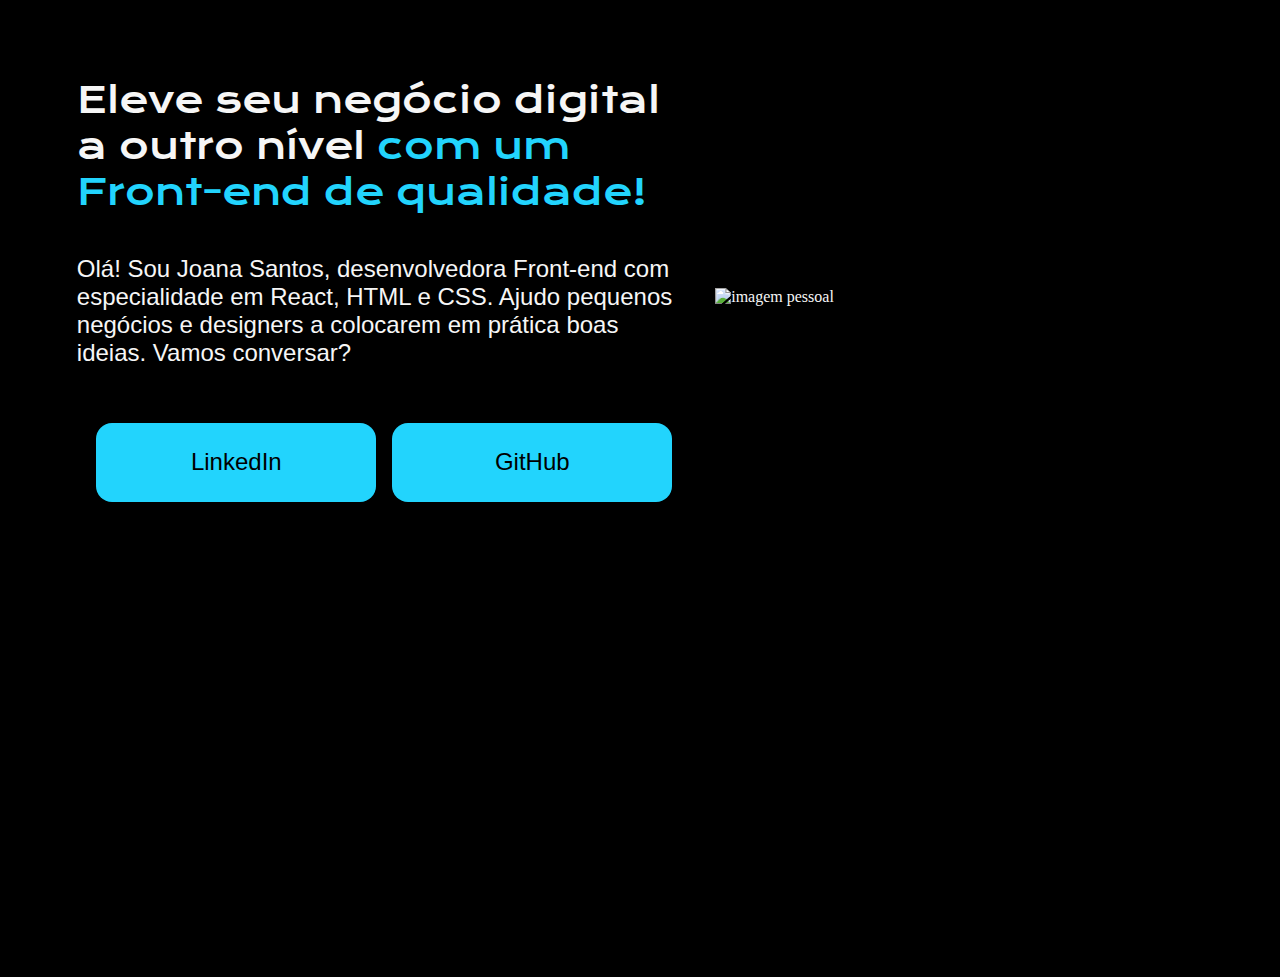
==== index.html @ c23f09c2 "pagina finalizada" ====
<!DOCTYPE html>
<html lang="en">
<head>
    <meta charset="UTF-8">
    <meta http-equiv="X-UA-Compatible" content="IE=edge">
    <meta name="viewport" content="width=device-width, initial-scale=1.0">
    <title>Portifolio</title>
    <link rel="stylesheet" href="style.css">
</head>
<body>
    <main class="container">
        <section class="texto">
            <h1 class="titulo">Eleve seu negócio digital a outro nível <span>com um Front-end de qualidade!</span></h1>
            <p class="paragrafo">Olá! Sou Joana Santos, desenvolvedora Front-end com especialidade em React, HTML e CSS. Ajudo pequenos negócios e designers a colocarem em prática boas ideias. Vamos conversar?</p>
            <div class="botoes">
                <button class="botao">LinkedIn</button>
                <button class="botao">GitHub</button>
            </div>
        </section>
        <section class="imagem">
            <img class="imagemPrincipal" src="recursos/Imagem.svg" alt="imagem pessoal">
        </section>
    </main>
</body>
</html>
---- style.css ----
@import url('https://fonts.googleapis.com/css2?family=Krona+One&display=swap');

*{
    margin: 0;
    padding: 0;
}

body{
    background-color: rgb(0, 0, 0);
    /* width: 80%; */
    height: 100vh;
    box-sizing: border-box;
    color: #F6F6F6;
}

.container{
    display: flex;
    align-items: center;
    justify-content: space-between;
    margin: 6%;
}


.texto{
    width: 615px;
    display: flex;
    flex-direction: column;
    row-gap: 40px;
}

.titulo{
    font-family: 'Krona One', sans-serif;
    font-weight: 400;
    font-size: 36px;   
}

.titulo span{
    color: #22D4FD;
}

.paragrafo{
    font-family: 'montserrat',sans-serif;
    font-weight: 400;
    font-size: 24px;

}

.botoes{
    display: flex;
    flex-direction: row;
    justify-content: center;
    align-items: center;
    padding: 16px;
    gap: 16px;

}

.botao{
    background-color: #22D4FD;
    border: 0;
    border-radius: 16px;
    width: 280px;
    height: 79px;
    font-family: 'montserrat',sans-serif;
    font-weight: 400;
    font-size: 24px;
    padding: 16px;
}

.botao:hover{
    background-color: #1c859c;
}

.imagem{
    width: 488px;
}
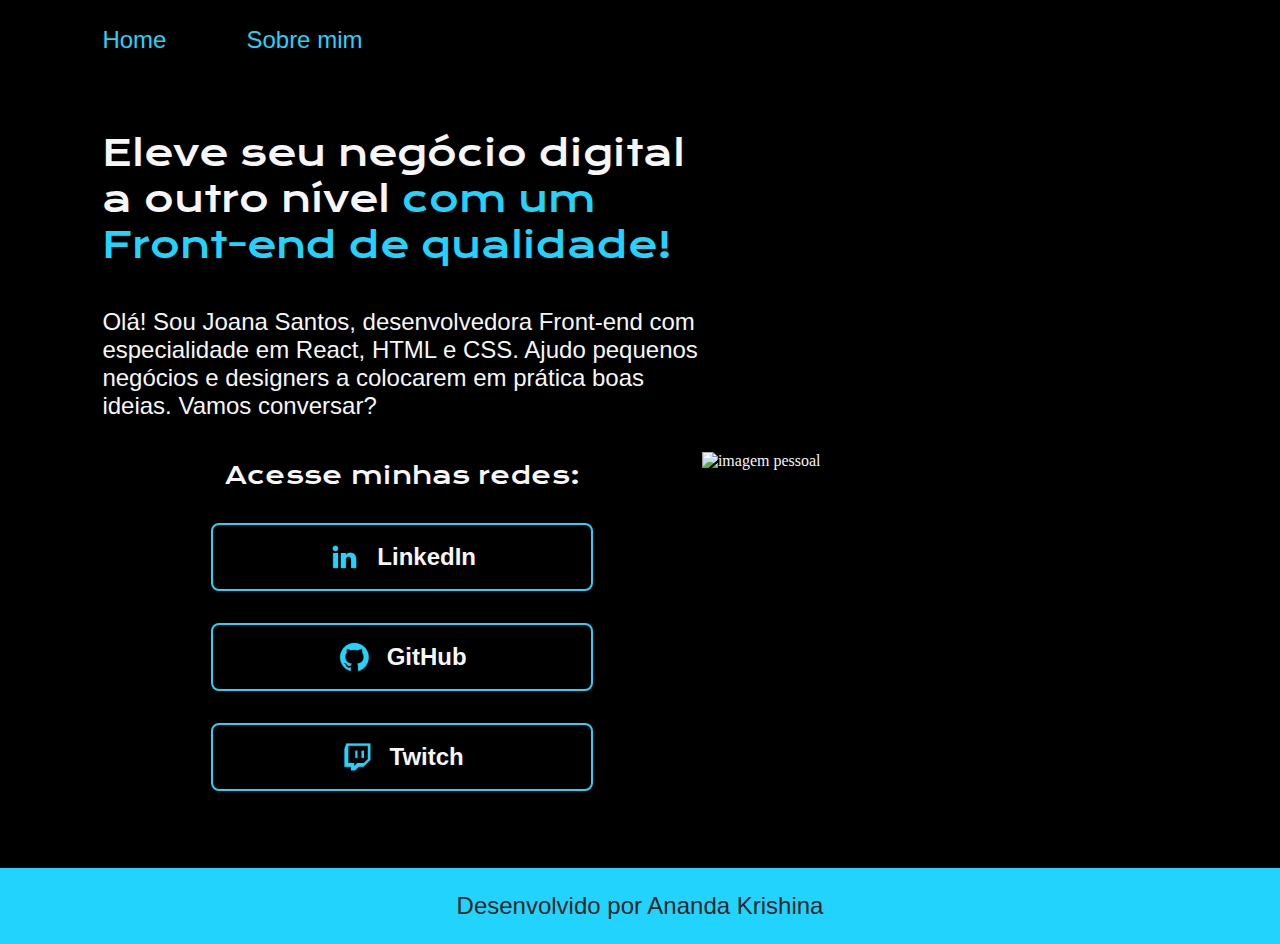
==== commit 9de20ce7: "atualização com novos icones, header e footer" ====
--- a/index.html
+++ b/index.html
@@ -8,18 +8,38 @@
     <link rel="stylesheet" href="style.css">
 </head>
 <body>
+    <header class="cabecalho">
+        <nav class="cabecalho-menu">
+            <a class="cabecalho-menu-link" href="">Home</a>
+            <a class="cabecalho-menu-link" href="">Sobre mim</a>
+        </nav>
+    </header>
     <main class="container">
         <section class="texto">
             <h1 class="titulo">Eleve seu negócio digital a outro nível <span>com um Front-end de qualidade!</span></h1>
             <p class="paragrafo">Olá! Sou Joana Santos, desenvolvedora Front-end com especialidade em React, HTML e CSS. Ajudo pequenos negócios e designers a colocarem em prática boas ideias. Vamos conversar?</p>
             <div class="botoes">
-                <button class="botao">LinkedIn</button>
-                <button class="botao">GitHub</button>
+                <h2 class="titulo-botoes">Acesse minhas redes:</h2>
+                <a class="botao" href=" ">
+                    <img src="recursos/linkedin.png" alt="logo linkedin">
+                    LinkedIn
+                </a>
+                <a class="botao" href=" ">
+                    <img src="recursos/github.png" alt="logo github">
+                    GitHub
+                </a>
+                <a class="botao" href=" ">
+                    <img src="recursos/twitch.png" alt="logo twitch">
+                    Twitch
+                </a>               
             </div>
         </section>
         <section class="imagem">
             <img class="imagemPrincipal" src="recursos/Imagem.svg" alt="imagem pessoal">
         </section>
     </main>
+    <footer class="rodape">
+        <p>Desenvolvido por Ananda Krishina</p>
+    </footer>
 </body>
 </html>--- a/style.css
+++ b/style.css
@@ -3,21 +3,37 @@
 *{
     margin: 0;
     padding: 0;
+    text-decoration: none;
 }
 
 body{
     background-color: rgb(0, 0, 0);
     /* width: 80%; */
-    height: 100vh;
     box-sizing: border-box;
     color: #F6F6F6;
+}
+
+.cabecalho{
+    padding: 2% 0% 0% 8%;
+}
+
+.cabecalho-menu{
+    display: flex;
+    gap: 80px;
+}
+
+.cabecalho-menu-link{
+    font-family: 'Montserrat',sans-serif;
+    font-size: 24px;
+    font-weight: 400;
+    color: #22D4FD;
 }
 
 .container{
     display: flex;
     align-items: center;
     justify-content: space-between;
-    margin: 6%;
+    padding: 6% 8% ;
 }
 
 
@@ -42,36 +58,57 @@
     font-family: 'montserrat',sans-serif;
     font-weight: 400;
     font-size: 24px;
+}
+
+.titulo-botoes{
+    font-family: 'Krona One', sans-serif;
+    font-weight: 400;
+    font-size: 24px;
+
+
 
 }
 
 .botoes{
     display: flex;
-    flex-direction: row;
+    flex-direction: column;
     justify-content: center;
     align-items: center;
-    padding: 16px;
-    gap: 16px;
-
+    gap: 32px;
 }
 
 .botao{
-    background-color: #22D4FD;
-    border: 0;
-    border-radius: 16px;
-    width: 280px;
-    height: 79px;
+    display: flex;
+    align-items: center;
+    justify-content: center;
+    gap: 16px;
+    border: 2px solid #22D4FD;
+    border-radius: 8px;
+    width: 378px;
     font-family: 'montserrat',sans-serif;
-    font-weight: 400;
+    font-weight: 600;
     font-size: 24px;
-    padding: 16px;
+    padding: 16px 0;
+    text-align: center;
+    color: #F6F6F6;
+    text-decoration: none;
 }
 
 .botao:hover{
-    background-color: #1c859c;
+    background-color: #272727;
+    padding: 3%;
 }
 
 .imagem{
     width: 488px;
 }
 
+.rodape{
+    background-color: #22D4FD;
+    color: #272727;
+    padding: 24px;
+    text-align: center;
+    font-family: 'Montserrat',sans-serif;
+    font-size: 24px;
+    font-weight: 400;
+}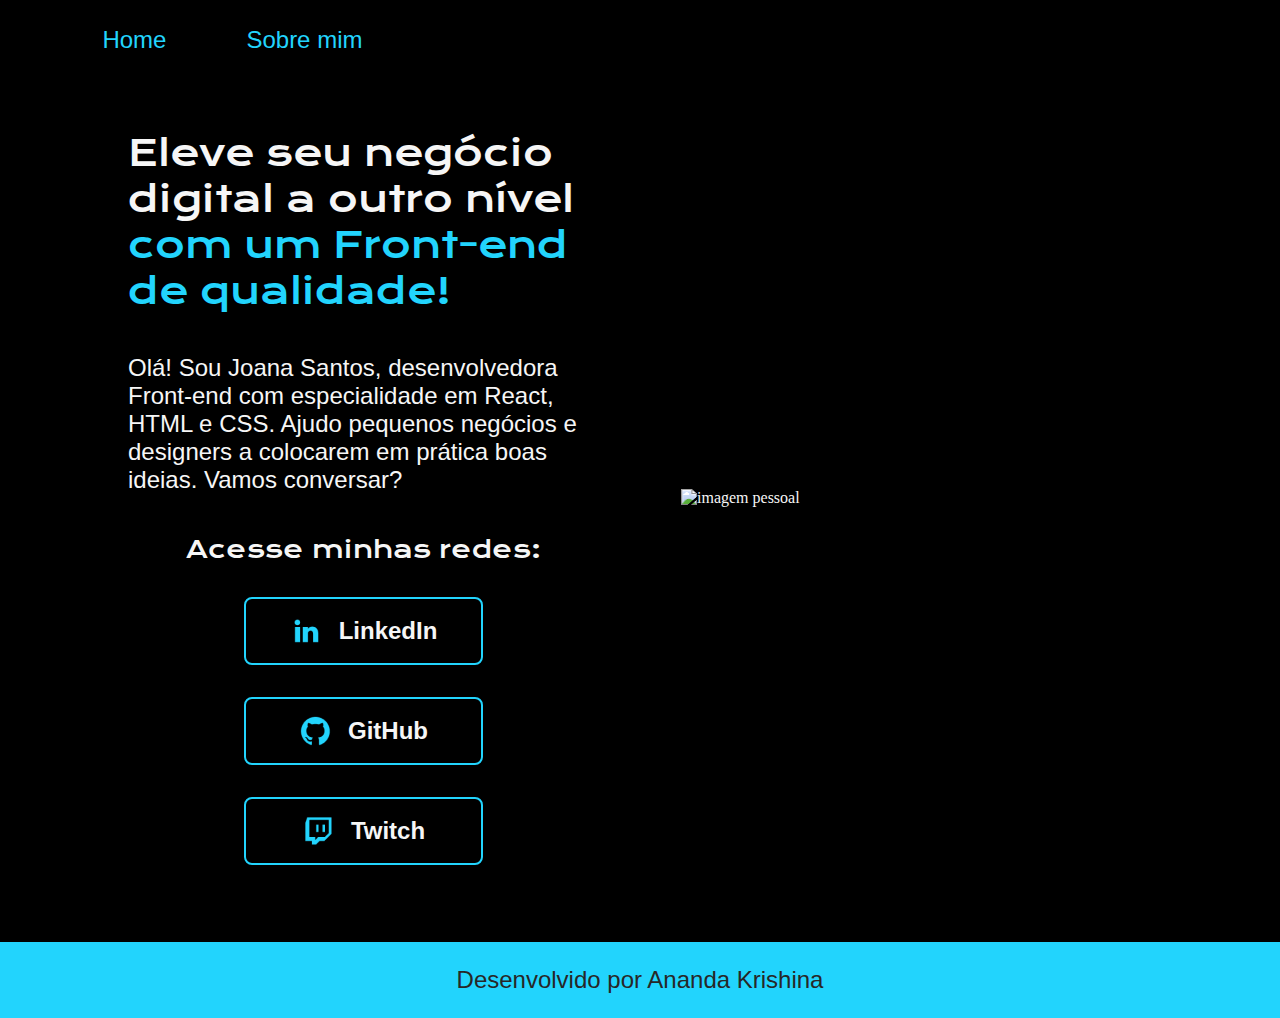
==== commit afb6962b: "arrumei a responsividade" ====
--- a/index.html
+++ b/index.html
@@ -1,17 +1,17 @@
 <!DOCTYPE html>
-<html lang="en">
+<html lang="pt-br">
 <head>
     <meta charset="UTF-8">
     <meta http-equiv="X-UA-Compatible" content="IE=edge">
     <meta name="viewport" content="width=device-width, initial-scale=1.0">
     <title>Portifolio</title>
-    <link rel="stylesheet" href="style.css">
+    <link rel="stylesheet" href="styles/style.css">
 </head>
 <body>
     <header class="cabecalho">
         <nav class="cabecalho-menu">
-            <a class="cabecalho-menu-link" href="">Home</a>
-            <a class="cabecalho-menu-link" href="">Sobre mim</a>
+            <a class="cabecalho-menu-link" href="index.html">Home</a>
+            <a class="cabecalho-menu-link" href="about.html">Sobre mim</a>
         </nav>
     </header>
     <main class="container">
@@ -21,22 +21,20 @@
             <div class="botoes">
                 <h2 class="titulo-botoes">Acesse minhas redes:</h2>
                 <a class="botao" href=" ">
-                    <img src="recursos/linkedin.png" alt="logo linkedin">
+                    <img src="assets/linkedin.png" alt="logo linkedin">
                     LinkedIn
                 </a>
                 <a class="botao" href=" ">
-                    <img src="recursos/github.png" alt="logo github">
+                    <img src="assets/github.png" alt="logo github">
                     GitHub
                 </a>
                 <a class="botao" href=" ">
-                    <img src="recursos/twitch.png" alt="logo twitch">
+                    <img src="assets/twitch.png" alt="logo twitch">
                     Twitch
                 </a>               
             </div>
         </section>
-        <section class="imagem">
-            <img class="imagemPrincipal" src="recursos/Imagem.svg" alt="imagem pessoal">
-        </section>
+        <img class="imagemPrincipal" src="assets/Imagem.svg" alt="imagem pessoal">
     </main>
     <footer class="rodape">
         <p>Desenvolvido por Ananda Krishina</p>
--- a/styles/style.css
+++ b/styles/style.css
@@ -0,0 +1,152 @@
+@import url('https://fonts.googleapis.com/css2?family=Krona+One&display=swap');
+
+:root {
+    --cor-primaria: #000;
+    --cor-secundaria: #f6f6f6;
+    --cor-terciaria: #22d4fd;
+    --cor-hover: #272727;
+
+    --fonte-primaria: 'Krona One', sans-serif;
+    --fonte-secundaria: 'Montserrat',sans-serif;
+
+    --fonte-tamanho-titulo: 2.25rem;
+    --fonte-tamanho-subtitulo: 1.5rem;
+    --fonte-tamanho-paragrafo: 1.5rem;
+}
+
+*{
+    margin: 0;
+    padding: 0;
+    text-decoration: none;
+}
+
+body{
+    background-color: var(--cor-primaria);
+    box-sizing: border-box;
+    color: var(--cor-secundaria);
+}
+
+.cabecalho{
+    padding: 2% 0% 0% 8%;
+}
+
+.cabecalho-menu{
+    display: flex;
+    gap: 80px;
+}
+
+.cabecalho-menu-link{
+    font-family: var(--fonte-secundaria);
+    font-size: var(--fonte-tamanho-paragrafo);
+    font-weight: 400;
+    color: var(--cor-terciaria);
+}
+
+.container{
+    display: flex;
+    align-items: center;
+    justify-content: space-between;
+    padding: 6% 10%;
+    gap: 82px;
+}
+
+
+.texto{
+    width: 50%;
+    display: flex;
+    flex-direction: column;
+    row-gap: 40px;
+}
+
+.titulo{
+    font-family: var(--fonte-primaria);
+    font-weight: 400;
+    font-size: var(--fonte-tamanho-titulo);   
+}
+
+.titulo span{
+    color: var(--cor-terciaria);
+}
+
+.paragrafo{
+    font-family: var(--fonte-secundaria);
+    font-weight: 400;
+    font-size: var(--fonte-tamanho-paragrafo);
+}
+
+.titulo-botoes{
+    font-family: var(--fonte-primaria);
+    font-weight: 400;
+    font-size: var(--fonte-tamanho-paragrafo);
+}
+
+.botoes{
+    display: flex;
+    flex-direction: column;
+    justify-content: center;
+    align-items: center;
+    gap: 32px;
+}
+
+.botao{
+    display: flex;
+    align-items: center;
+    justify-content: center;
+    gap: 16px;
+    border: 2px solid var(--cor-terciaria);
+    border-radius: 8px;
+    width: 50%;
+    font-family: var(--fonte-secundaria);
+    font-weight: 600;
+    font-size: var(--fonte-tamanho-paragrafo);
+    padding: 16px 0;
+    text-align: center;
+    color: var(--cor-secundaria);
+    text-decoration: none;
+}
+
+.botao:hover{
+    background-color: var(--cor-hover);
+    padding: 3%;
+}
+
+.imagemPrincipal{
+    width: 50%;
+
+}
+
+.rodape{
+    background-color: var(--cor-terciaria);
+    color: var(--cor-hover);
+    padding: 24px;
+    text-align: center;
+    font-family: var(--fonte-secundaria);
+    font-size: var(--fonte-tamanho-paragrafo);
+    font-weight: 400;
+}
+
+@media(max-width: 1200px){
+
+    .cabecalho{ 
+        padding: 10% 0% 5% 0%;
+    }
+
+    .cabecalho-menu{
+        justify-content: center;
+    }
+
+    .container{
+        flex-direction: column-reverse;
+        padding: 5%;
+    }
+
+    .texto{
+        width: auto;
+    }
+
+    .imagemPrincipal{
+        width:80%;
+    }
+
+
+}